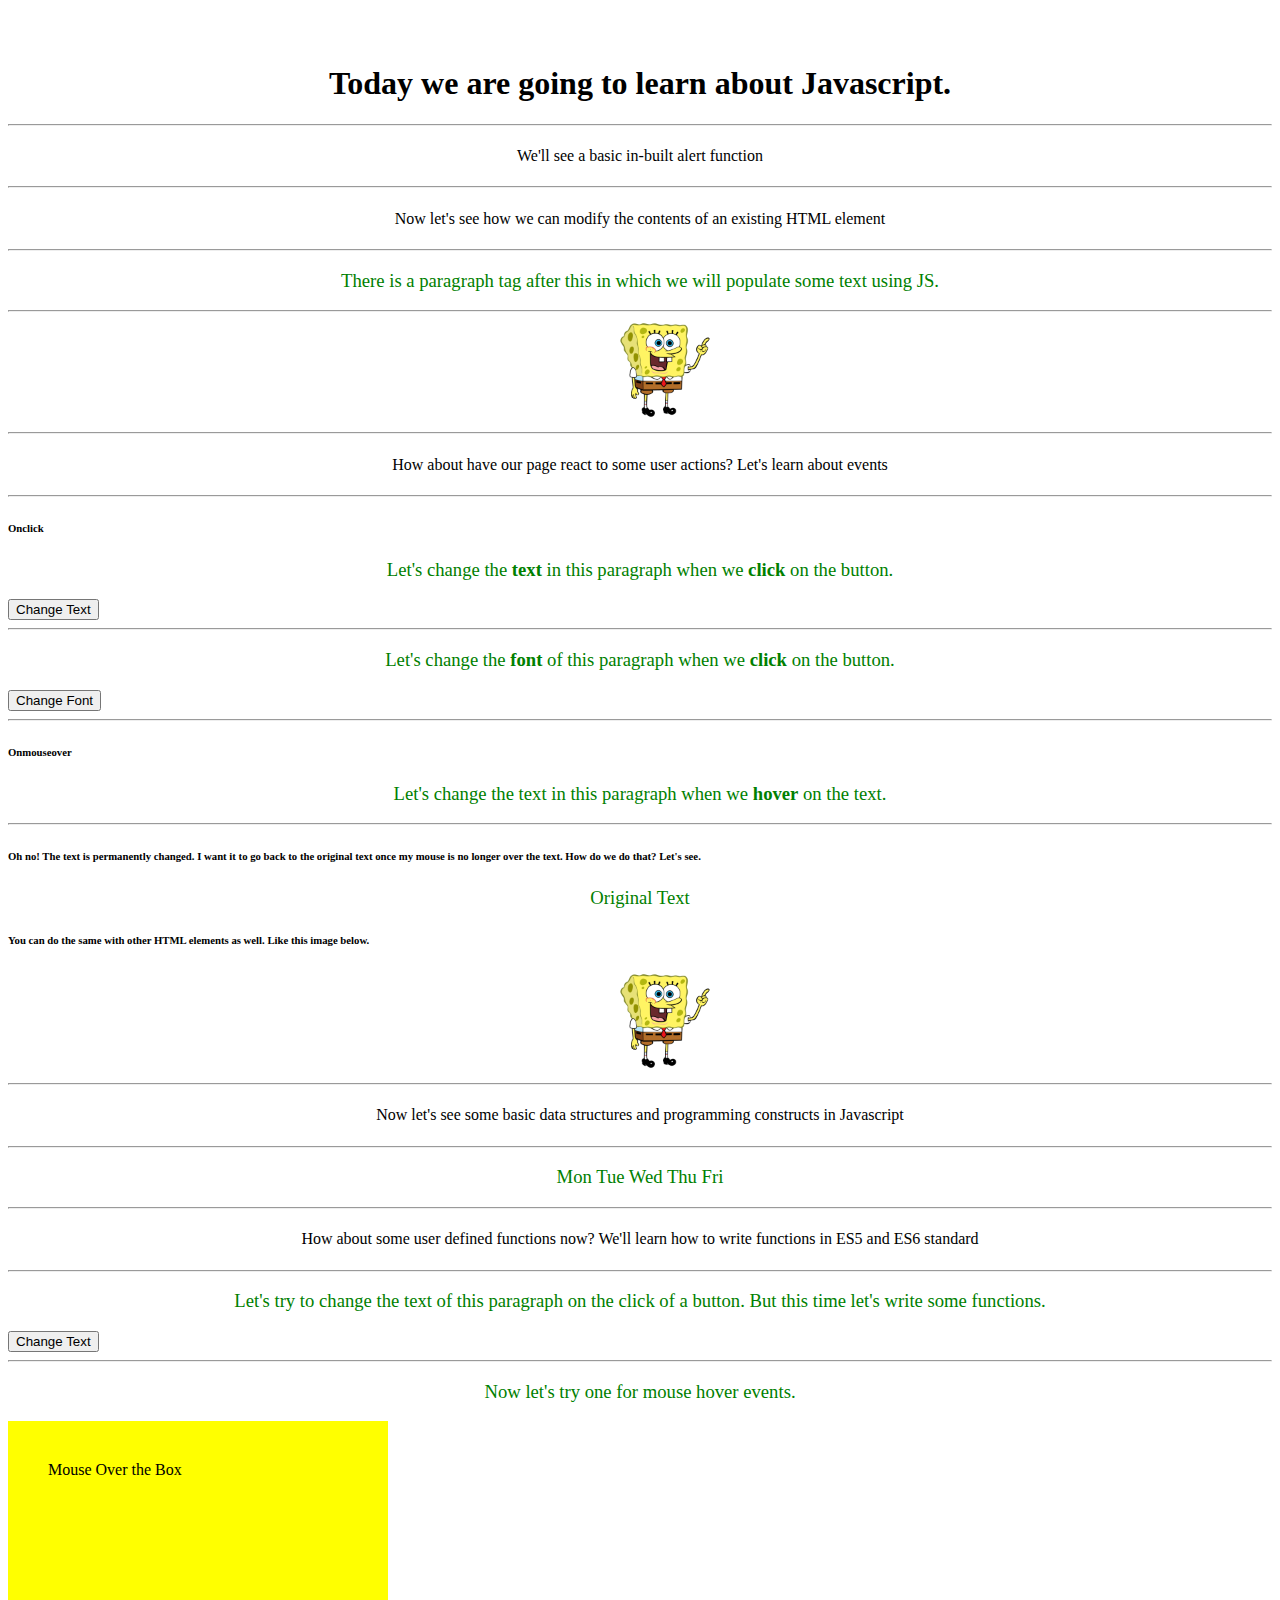
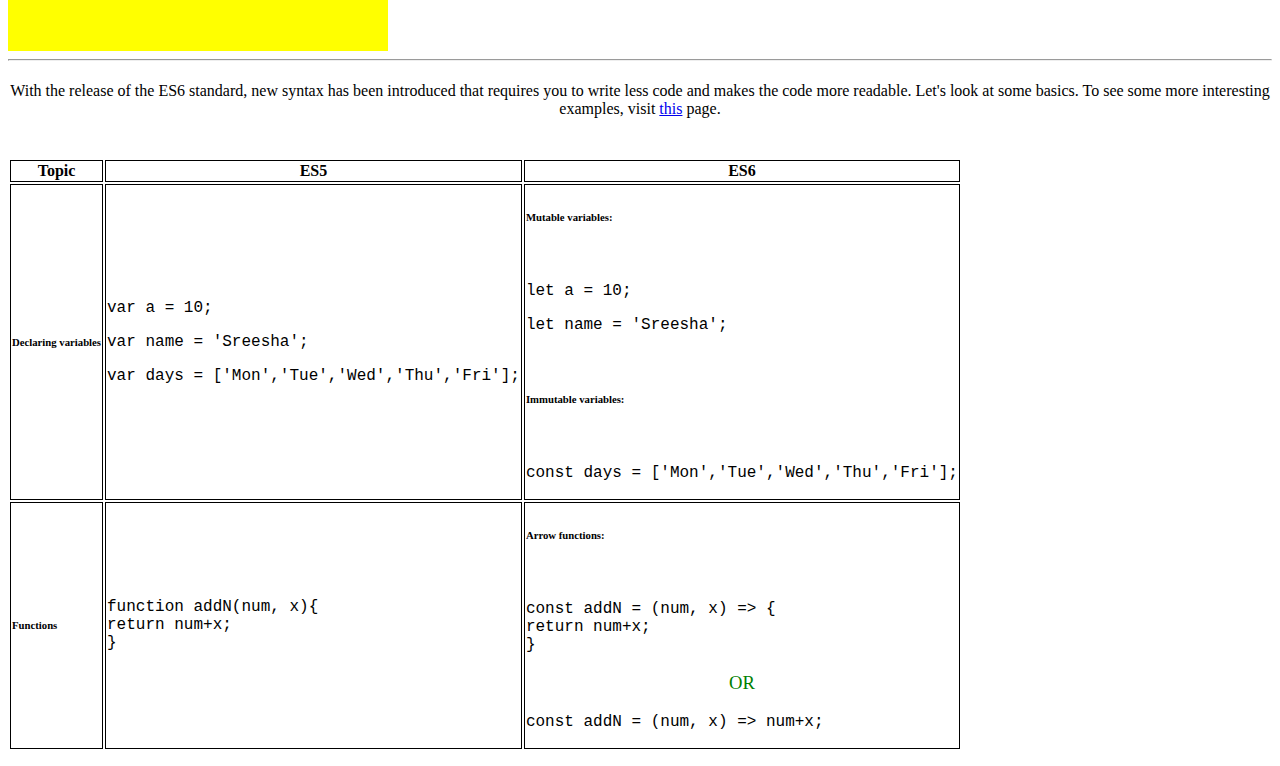
==== views/index.html @ c4fd359f "adding files for lecture demo" ====
<!DOCTYPE html>
<html lang="en" dir="ltr">
  <head>
    <meta charset="utf-8">
    <title>Javascript Demo</title>
    <link href="https://cdn.jsdelivr.net/npm/bootstrap@5.0.0-beta2/dist/css/bootstrap.min.css" rel="stylesheet" integrity="sha384-BmbxuPwQa2lc/FVzBcNJ7UAyJxM6wuqIj61tLrc4wSX0szH/Ev+nYRRuWlolflfl" crossorigin="anonymous" />
    <script src="https://cdn.jsdelivr.net/npm/@popperjs/core@2.6.0/dist/umd/popper.min.js" integrity="sha384-KsvD1yqQ1/1+IA7gi3P0tyJcT3vR+NdBTt13hSJ2lnve8agRGXTTyNaBYmCR/Nwi" crossorigin="anonymous"></script>
    <script src="https://cdn.jsdelivr.net/npm/bootstrap@5.0.0-beta2/dist/js/bootstrap.min.js" integrity="sha384-nsg8ua9HAw1y0W1btsyWgBklPnCUAFLuTMS2G72MMONqmOymq585AcH49TLBQObG" crossorigin="anonymous"></script>
    <link rel="stylesheet" href="../resources/css/demo.css">
    <script>

    </script>
  </head>
  <body>
    <br>
    <br>
    <h1>Today we are going to learn about Javascript. </h1>
    <hr>
    <div class="container">
      <h4>We'll see a basic in-built alert function</h4>
      <!-- TODO:Implement alert function -->
    </div>


    <hr>
    <!-- demo changing content/properties of HTML elements -->
    <div class="container">
      <h4>Now let's see how we can modify the contents of an existing HTML element</h4>
      <hr>
      <p>There is a paragraph tag after this in which we will populate some text using JS.</p>
      <p id="changeText">
        <!-- TODO: Show example of changing inner HTML of a p tag -->
      </p>
      <hr>

      <!-- TODO: Show example of changing properties of HTML img tag. src alt style.border-->
      <img id="sb_img" src="../resources/img/SB.png" alt="Spongebob">
      
    </div>
  <hr>
  <div class="container">
    <h4>How about have our page react to some user actions? Let's learn about events</h4>
    <hr>
    <h6>Onclick</h6>
    <div class="row">
      <div class="col-8">
        <p id="onclickDemo_textContent">Let's change the <strong>text</strong> in this paragraph when we <strong>click</strong> on the button.</p>
      </div>
      <div class="col-4">
        <!-- write an inline script for onclick event to change the text in the paragraph -->
        <button type="button" class="btn btn-primary" name="button">Change Text</button>
      </div>
    </div>
    <hr>
    <div class="row">
      <div class="col-8">
        <p id="onclickDemo_textFont">Let's change the <strong>font</strong> of this paragraph when we <strong>click</strong> on the button.</p>
      </div>
      <div class="col-4">
        <!-- write an inline script for onclick event to change the text in the paragraph -->
        <button type="button" class="btn btn-primary" name="button" onclick="">Change Font</button>
      </div>
    </div>
    <hr>
    <h6>Onmouseover</h6>
    <div class="row">
      <div class="col-8">
        <!-- write an inline script for onmouseover event to change the text in the paragraph -->
        <p id="mouseHoverDemo">Let's change the text in this paragraph when we <strong>hover</strong> on the text.</p>
      </div>
    </div>
    <hr>
    <div class="row">
      <div class="col-2">

      </div>
      <div class="col-8">
        <h6>Oh no! The text is permanently changed. I want it to go back to the original text once my mouse is no longer over the text. How do we do that? Let's see.</h6>
        <!-- demo onmouseover and on mouseout -->
        <p id="mouseEventDemo_txt">Original Text</p>

        <h6>You can do the same with other HTML elements as well. Like this image below.</h6>
        <img id="mouseEventDemo_img" src="../resources/img/SB.png" alt="Spongebob">
      </div>
    </div>
  </div>
  <hr>
  <div class="container">
    <h4>Now let's see some basic data structures and programming constructs in Javascript</h4>
    <hr>
    <!-- show let and const -->
    <script>
      const days = ['Mon','Tue','Wed','Thu','Fri'];
      let i = 0;
      document.write('<p>');
      while (i < 5) {
          document.write(days[i] + " ");
          i += 1;
        }
        document.write('</p>');
    </script>
  </div>
  <hr>
  <div class="container">
    <h4>How about some user defined functions now? We'll learn how to write functions in ES5 and ES6 standard</h4>
    <hr>
    <div class="row">
      <div class="col-8">
        <p id="functionDemo">Let's try to change the text of this paragraph on the click of a button. But this time let's write some functions. </p>
      </div>
      <div class="col-4">
        <!-- write a function for onclick event to change the text in the paragraph -->
        <button type="button" class="btn btn-primary" name="button" onclick="changeText();">Change Text</button>
      </div>
    </div>
    <hr>
    <div class="row">
      <div class="col-8">
          <p>Now let's try one for mouse hover events.</p>
      </div>
      <div class="col-4">
        <div onmouseover="mOver(this);" onmouseout="mOut(this);" style="background-color:yellow;  width:300px; height:150px; padding:40px;">
          Mouse Over the Box
         </div>
         <script>
           function mOver(obj){
             obj.innerHTML = "Moused Over";
           }
           function mOut(obj){
             obj.innerHTML = "Mouse Over This Box";
           }
         </script>
      </div>
    </div>
  </div>
  <hr>
  <div class="container">
    <h4>With the release of the ES6 standard, new syntax has been introduced that requires you to write less code and makes the code more readable. Let's look at some basics. To see some more interesting examples, visit <a href="https://www.freecodecamp.org/news/write-less-do-more-with-javascript-es6-5fd4a8e50ee2/">this</a> page.
    </h4>
    <br>
    <table class="table table-bordered">
      <thead>
        <tr class="table-dark">
          <th>Topic</th>
            <th>ES5</th>
            <th>ES6</th>
        </tr>
      </thead>
      <tbody>
        <tr>
          <td>
            <div>
              <h6>Declaring variables</h6>
            </div>
          </td>
          <td>
            <div>
                <p> var a = 10;</p>
                <p> var name = 'Sreesha';</p>
                <p> var days = ['Mon','Tue','Wed','Thu','Fri'];</p>
            </div>
          </td>
          <td>
            <h6>Mutable variables: </h6><br>
            <div>
              <p> let a = 10;</p>
              <p> let name = 'Sreesha';</p>
            </div><br>
            <h6>Immutable variables: </h6><br>
            <div>
              <p> const days = ['Mon','Tue','Wed','Thu','Fri'];</p>
            </div>
          </td>
        </tr>
        <tr>
          <td>
            <div class="">
              <h6>Functions</h6>
            </div>
          </td>
          <td>
            <div class="">
              <p>
                function addN(num, x){<br>
                    return num+x;<br>
                }
              </p>

            </div>
          </td>
          <td>
            <div class="">
              <h6>Arrow functions:</h6><br>
              <p>
              const addN = (num, x) => {<br>
                return num+x;<br>
              }
            </p>
            </div>
            <p class="left-align">OR</p>
            <div class="">
              <p>
                const addN = (num, x) => num+x;
              </p>
            </div>
          </td>
        </tr>
      </tbody>
    </table>
  </div>
  </body>
</html>
---- resources/css/demo.css ----
body{
}
h4{
  text-align: center;
  font-weight: lighter;

}

img.gif{
 height: 100px;
 width: 150px;
}

img.studentPhoto{
 height: 100px;
 width: 100px;
}

.table-border{
  /* border: 2px; */
  border-style: solid;
  border-width: thick;
  border-color: black;
}

th, td{
  border-style: solid;
  border-width: 1px;
  border-color: black;
}

h1{
  text-align: center;
  font-family: fantasy;
}

p{
  font-size: 14pt;
  color: green;
  text-align: center;
  font-family: serif;
}

img{
  margin-left: 48%;
  height:100px;
}

td>div>h6{
  text-align: left;
  color: black;
}
td>div>p{
  text-align: left;
  font-family: monospace;
  font-size: 12pt;
  color: black;
}
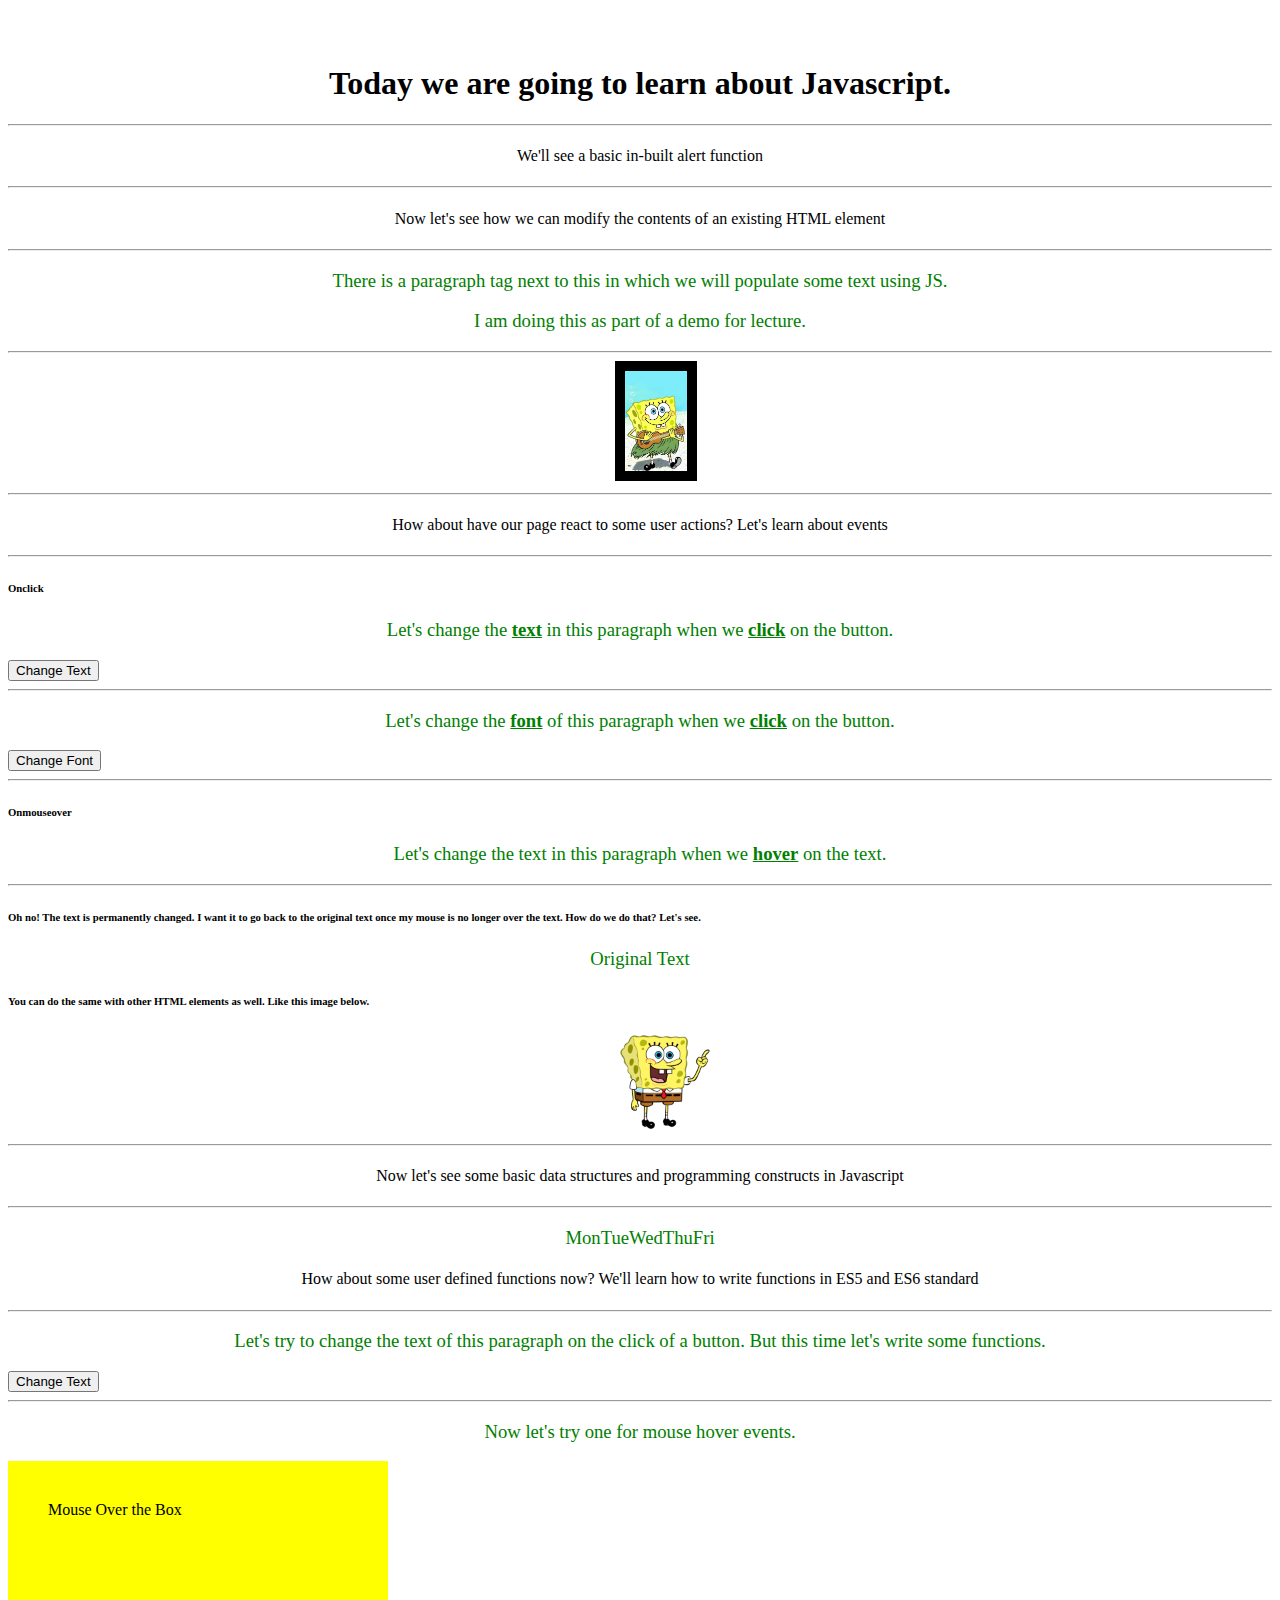
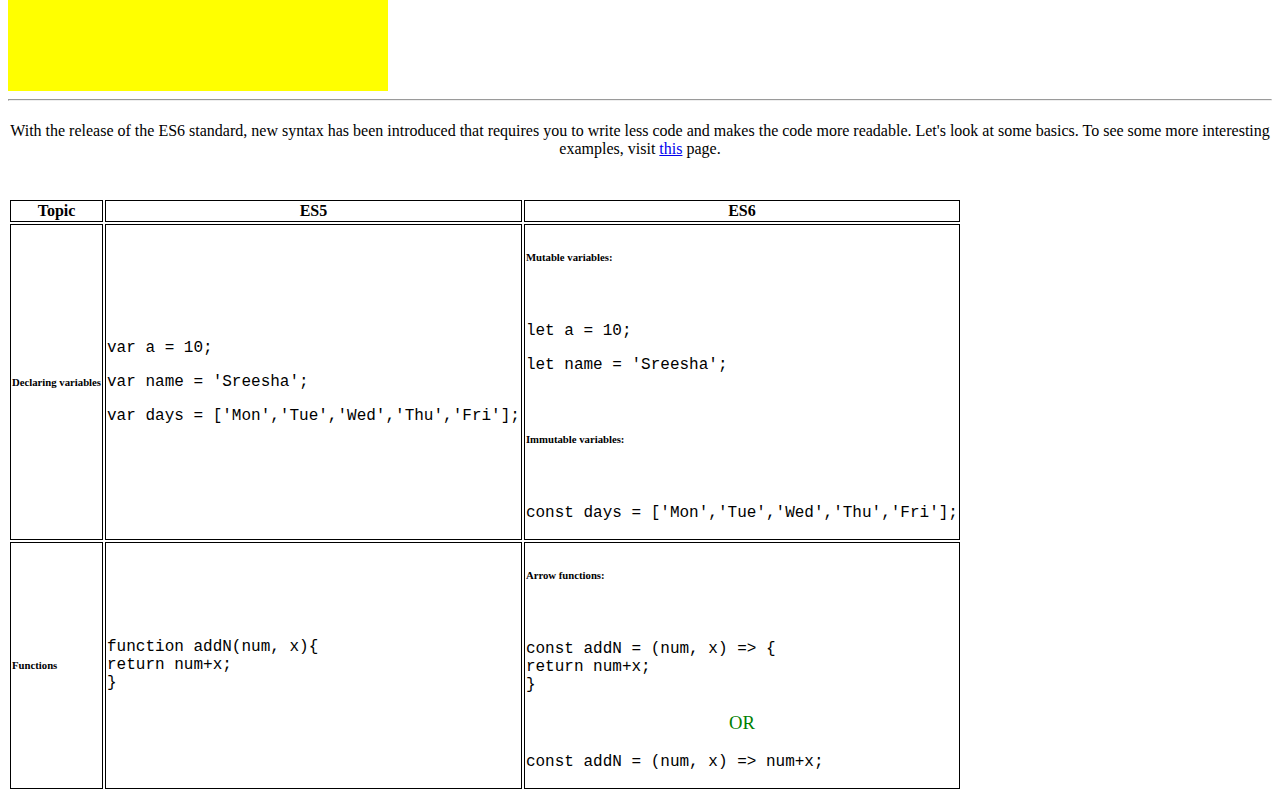
==== commit b174c8c5: "completed version of the demo for Lecture 8" ====
--- a/views/index.html
+++ b/views/index.html
@@ -7,9 +7,6 @@
     <script src="https://cdn.jsdelivr.net/npm/@popperjs/core@2.6.0/dist/umd/popper.min.js" integrity="sha384-KsvD1yqQ1/1+IA7gi3P0tyJcT3vR+NdBTt13hSJ2lnve8agRGXTTyNaBYmCR/Nwi" crossorigin="anonymous"></script>
     <script src="https://cdn.jsdelivr.net/npm/bootstrap@5.0.0-beta2/dist/js/bootstrap.min.js" integrity="sha384-nsg8ua9HAw1y0W1btsyWgBklPnCUAFLuTMS2G72MMONqmOymq585AcH49TLBQObG" crossorigin="anonymous"></script>
     <link rel="stylesheet" href="../resources/css/demo.css">
-    <script>
-
-    </script>
   </head>
   <body>
     <br>
@@ -19,6 +16,9 @@
     <div class="container">
       <h4>We'll see a basic in-built alert function</h4>
       <!-- TODO:Implement alert function -->
+      <script  type="text/javascript">
+        alert("Hello World");
+      </script>
     </div>
 
 
@@ -27,15 +27,22 @@
     <div class="container">
       <h4>Now let's see how we can modify the contents of an existing HTML element</h4>
       <hr>
-      <p>There is a paragraph tag after this in which we will populate some text using JS.</p>
-      <p id="changeText">
-        <!-- TODO: Show example of changing inner HTML of a p tag -->
-      </p>
+
+      <!-- TODO: Show example of changing inner HTML of a p tag -->
+      <p>There is a paragraph tag next to this in which we will populate some text using JS.</p>
+      <p id="changeText" style=""> </p>
+      <script type="text/javascript">
+        document.getElementById("changeText").innerHTML = "I am doing this as part of a demo for lecture.";
+      </script>
       <hr>
 
-      <!-- TODO: Show example of changing properties of HTML img tag. src alt style.border-->
+      <!-- TODO: Show example of changing properties of HTML img tag -->
       <img id="sb_img" src="../resources/img/SB.png" alt="Spongebob">
-      
+      <script type="text/javascript">
+        document.getElementById('sb_img').src="../resources/img/SB2.jpg";
+        document.getElementById('sb_img').alt="";
+        document.getElementById('sb_img').style.border="10px solid black";
+      </script>
     </div>
   <hr>
   <div class="container">
@@ -44,21 +51,21 @@
     <h6>Onclick</h6>
     <div class="row">
       <div class="col-8">
-        <p id="onclickDemo_textContent">Let's change the <strong>text</strong> in this paragraph when we <strong>click</strong> on the button.</p>
+        <p id="onclickDemo_textContent">Let's change the <strong><u>text</u></strong> in this paragraph when we <strong><u>click</u></strong> on the button.</p>
       </div>
       <div class="col-4">
         <!-- write an inline script for onclick event to change the text in the paragraph -->
-        <button type="button" class="btn btn-primary" name="button">Change Text</button>
-      </div>
-    </div>
-    <hr>
-    <div class="row">
-      <div class="col-8">
-        <p id="onclickDemo_textFont">Let's change the <strong>font</strong> of this paragraph when we <strong>click</strong> on the button.</p>
+        <button type="button" class="btn btn-primary" name="button" onclick="document.getElementById('onclickDemo_textContent').innerHTML='Modified text for demo.';">Change Text</button>
+      </div>
+    </div>
+    <hr>
+    <div class="row">
+      <div class="col-8">
+        <p id="onclickDemo_textFont">Let's change the <strong><u>font</u></strong> of this paragraph when we <strong><u>click</u></strong> on the button.</p>
       </div>
       <div class="col-4">
         <!-- write an inline script for onclick event to change the text in the paragraph -->
-        <button type="button" class="btn btn-primary" name="button" onclick="">Change Font</button>
+        <button type="button" class="btn btn-primary" name="button" onclick="document.getElementById('onclickDemo_textFont').style.fontFamily='Monospace';">Change Font</button>
       </div>
     </div>
     <hr>
@@ -66,7 +73,7 @@
     <div class="row">
       <div class="col-8">
         <!-- write an inline script for onmouseover event to change the text in the paragraph -->
-        <p id="mouseHoverDemo">Let's change the text in this paragraph when we <strong>hover</strong> on the text.</p>
+        <p id="mouseHoverDemo" onmouseover="document.getElementById('mouseHoverDemo').innerHTML='Text changed';">Let's change the text in this paragraph when we <strong><u>hover</u></strong> on the text.</p>
       </div>
     </div>
     <hr>
@@ -77,10 +84,12 @@
       <div class="col-8">
         <h6>Oh no! The text is permanently changed. I want it to go back to the original text once my mouse is no longer over the text. How do we do that? Let's see.</h6>
         <!-- demo onmouseover and on mouseout -->
-        <p id="mouseEventDemo_txt">Original Text</p>
-
+        <p id="mouseEventDemo_txt"
+        onmouseover="document.getElementById('mouseEventDemo_txt').innerHTML='Text changed';"
+        onmouseout="document.getElementById('mouseEventDemo_txt').innerHTML='Original Text';">Original Text</p>
         <h6>You can do the same with other HTML elements as well. Like this image below.</h6>
-        <img id="mouseEventDemo_img" src="../resources/img/SB.png" alt="Spongebob">
+        <img id="mouseEventDemo_img" src="../resources/img/SB.png" alt="Spongebob"  onmouseover="document.getElementById('mouseEventDemo_img').src='../resources/img/SB2.jpg';"
+        onmouseout="document.getElementById('mouseEventDemo_img').src='../resources/img/SB.png';">
       </div>
     </div>
   </div>
@@ -94,16 +103,18 @@
       let i = 0;
       document.write('<p>');
       while (i < 5) {
-          document.write(days[i] + " ");
+
+          document.write(days[i]);
+
           i += 1;
         }
         document.write('</p>');
     </script>
   </div>
-  <hr>
   <div class="container">
     <h4>How about some user defined functions now? We'll learn how to write functions in ES5 and ES6 standard</h4>
     <hr>
+
     <div class="row">
       <div class="col-8">
         <p id="functionDemo">Let's try to change the text of this paragraph on the click of a button. But this time let's write some functions. </p>
@@ -111,6 +122,12 @@
       <div class="col-4">
         <!-- write a function for onclick event to change the text in the paragraph -->
         <button type="button" class="btn btn-primary" name="button" onclick="changeText();">Change Text</button>
+        <script type="text/javascript">
+          function changeText(){
+            document.getElementById('functionDemo').innerHTML = "Added text to demo use of functions.";
+            document.getElementById('functionDemo').style.color="red";
+          }
+        </script>
       </div>
     </div>
     <hr>
